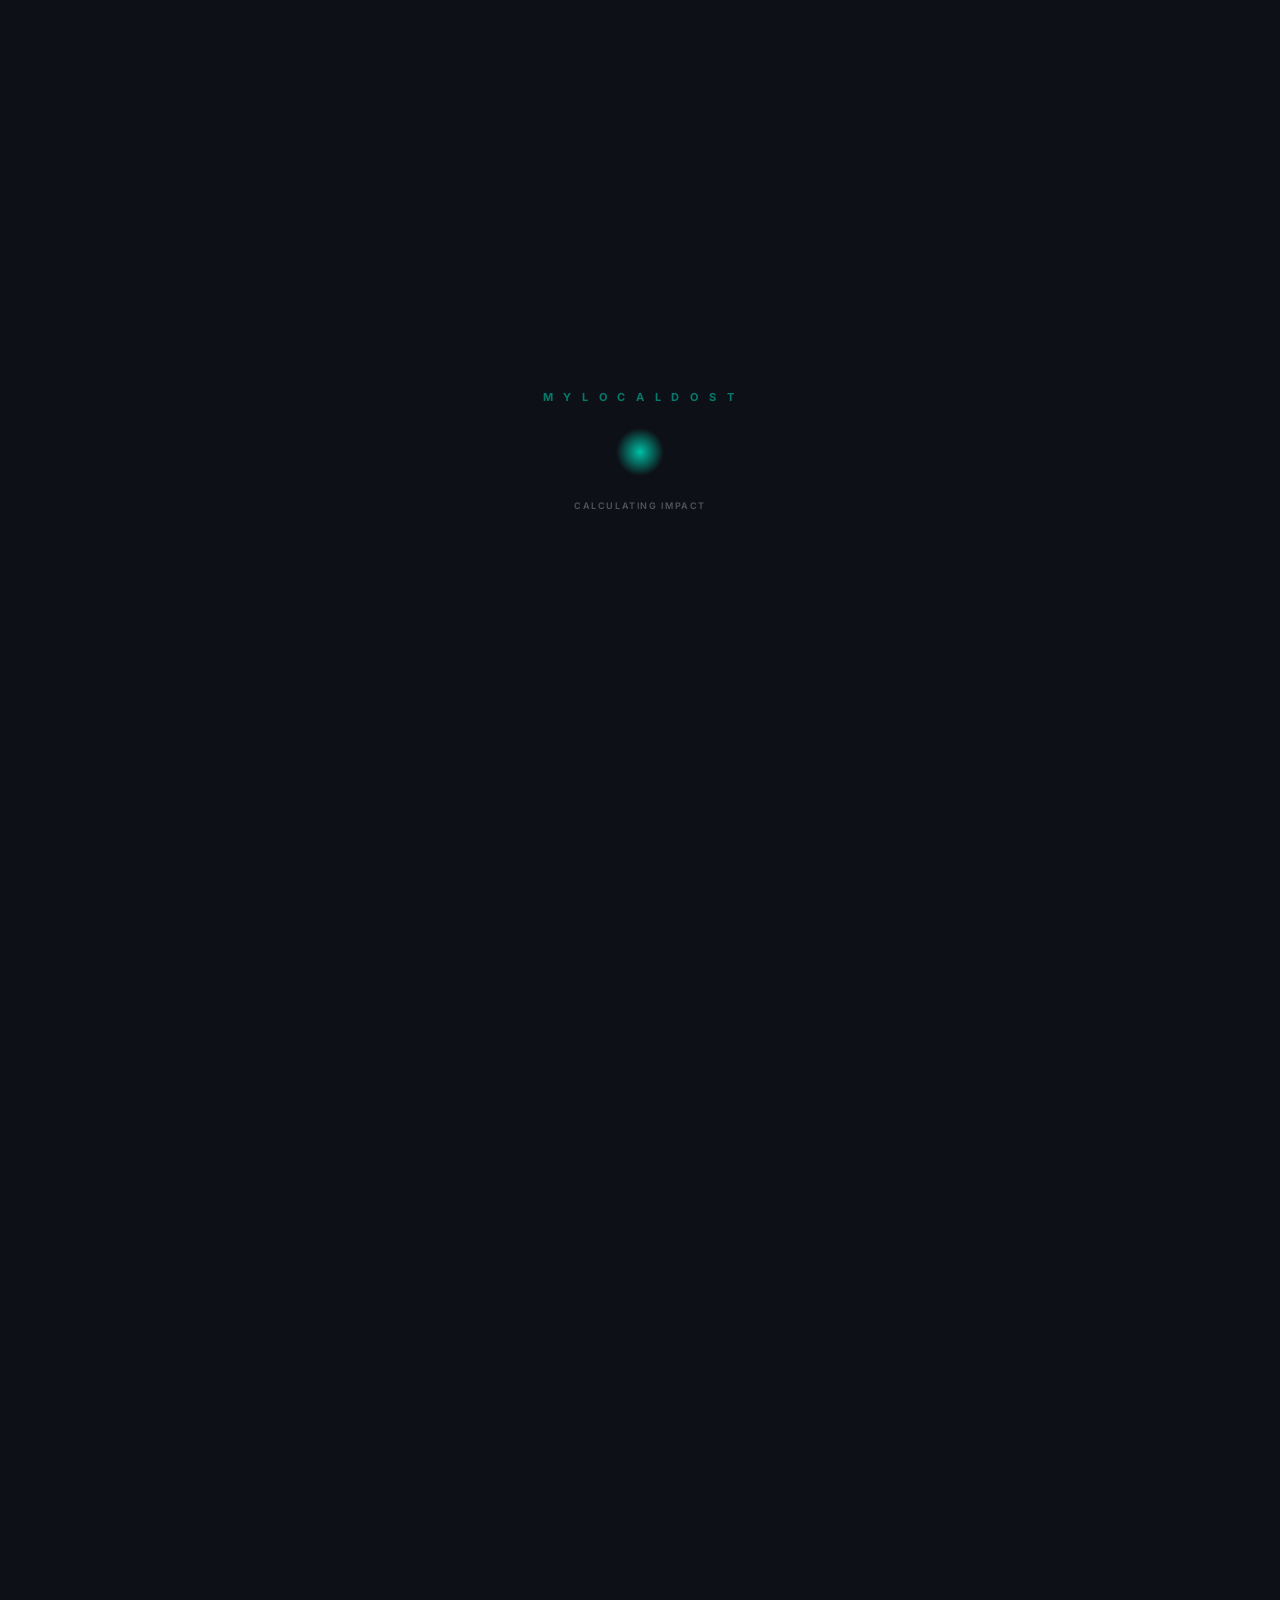
==== impact.html @ 5474b6cf "Update scoring system explanation and adjust rural economies counter description" ====
<!DOCTYPE html>
<html lang="en">
<head>
  <meta charset="UTF-8" />
  <meta name="viewport" content="width=device-width,initial-scale=1.0,maximum-scale=1.0,user-scalable=no" />
  <title>Mylocaldost — Our Impact Since 2023</title>
  <meta name="description" content="Live impact counters showing the real-world sustainability impact of every stay booked through Mylocaldost since May 2023." />
  <link rel="preconnect" href="https://fonts.googleapis.com" />
  <link rel="preconnect" href="https://fonts.gstatic.com" crossorigin />
  <link href="https://fonts.googleapis.com/css2?family=Inter:wght@300;400;500;600;700;800;900&display=swap" rel="stylesheet" />
  <style>
    *,*::before,*::after{box-sizing:border-box;margin:0;padding:0;}

    :root{
      --bg:#0D1117;
      --surface:rgba(255,255,255,0.035);
      --surface-hover:rgba(255,255,255,0.06);
      --border:rgba(255,255,255,0.07);
      --teal:#00BFA5;
      --teal-dim:rgba(0,191,165,0.15);
      --amber:#FFB74D;
      --coral:#FF8A80;
      --sky:#4FC3F7;
      --lavender:#CE93D8;
      --lime:#AED581;
      --peach:#FFAB91;
      --gold:#FFD54F;
      --text-1:#EEF2F6;
      --text-2:rgba(238,242,246,0.55);
      --text-3:rgba(238,242,246,0.3);
      --font:'Inter',-apple-system,BlinkMacSystemFont,sans-serif;
      --r-sm:12px;
      --r-md:18px;
      --r-lg:24px;
    }

    html{scroll-behavior:smooth;}
    body{
      font-family:var(--font);
      background:var(--bg);
      color:var(--text-1);
      min-height:100dvh;
      overflow-x:hidden;
      -webkit-font-smoothing:antialiased;
    }

    /* ── Loading ── */
    #loadingScreen{
      position:fixed;inset:0;z-index:300;
      background:#0D1117;
      display:flex;align-items:center;justify-content:center;flex-direction:column;gap:24px;
      transition:opacity .6s ease,visibility .6s ease;
    }
    #loadingScreen.hide{opacity:0;visibility:hidden;pointer-events:none;}
    .loader-logo{font-size:11px;font-weight:700;letter-spacing:.35em;color:rgba(0,191,165,0.6);}
    .loader-pulse{
      width:48px;height:48px;border-radius:50%;
      background:radial-gradient(circle,var(--teal) 0%,transparent 70%);
      animation:load-pulse 1.5s ease-in-out infinite;
    }
    @keyframes load-pulse{0%,100%{transform:scale(.6);opacity:.3}50%{transform:scale(1.2);opacity:1}}
    .loader-text{font-size:9px;letter-spacing:.18em;color:var(--text-3);font-weight:600;text-transform:uppercase;}

    /* ── Layout ── */
    .page{
      max-width:520px;margin:0 auto;
      padding:20px 16px 60px;
      opacity:0;transition:opacity .6s ease .2s;
    }
    .page.show{opacity:1;}

    /* ── Hero ── */
    .impact-hero{
      position:relative;padding:32px 0 24px;text-align:center;
      overflow:hidden;
    }
    .hero-glow{
      position:absolute;top:-60px;left:50%;transform:translateX(-50%);
      width:300px;height:300px;border-radius:50%;
      background:radial-gradient(circle,rgba(0,191,165,0.08) 0%,transparent 70%);
      animation:glow-breathe 6s ease-in-out infinite;
      pointer-events:none;
    }
    @keyframes glow-breathe{0%,100%{transform:translateX(-50%) scale(1);opacity:1}50%{transform:translateX(-50%) scale(1.15);opacity:.6}}

    .hero-badge{
      display:inline-flex;align-items:center;gap:6px;
      padding:5px 14px;border-radius:100px;
      background:rgba(0,191,165,0.08);border:1px solid rgba(0,191,165,0.2);
      font-size:10px;font-weight:700;letter-spacing:.12em;
      color:var(--teal);margin-bottom:20px;text-transform:uppercase;
    }
    .hero-badge .dot{
      width:6px;height:6px;border-radius:50%;background:var(--teal);
      animation:pulse 2s ease-in-out infinite;
    }
    @keyframes pulse{0%,100%{opacity:1;transform:scale(1)}50%{opacity:.4;transform:scale(.7)}}

    .hero-title{
      font-size:28px;font-weight:800;line-height:1.2;letter-spacing:-.02em;
      margin-bottom:12px;position:relative;
      background:linear-gradient(135deg,#fff,rgba(255,255,255,.65));
      -webkit-background-clip:text;-webkit-text-fill-color:transparent;background-clip:text;
    }
    .hero-sub{font-size:13px;line-height:1.7;color:var(--text-2);max-width:380px;margin:0 auto 20px;}
    .hero-since{
      display:inline-block;font-size:11px;font-weight:600;
      color:var(--text-3);letter-spacing:.08em;
      padding:6px 16px;border-radius:100px;
      border:1px solid var(--border);
    }

    /* ── Counter Grid ── */
    .counters-section{margin-top:32px;}
    .section-header{
      display:flex;align-items:baseline;justify-content:space-between;
      margin-bottom:16px;
    }
    .section-title{font-size:18px;font-weight:700;}
    .section-sub{font-size:11px;color:var(--text-3);font-weight:500;}

    .counter-grid{
      display:grid;grid-template-columns:1fr 1fr;gap:10px;
    }

    .counter-card{
      background:var(--surface);border:1px solid var(--border);
      border-radius:var(--r-lg);padding:20px 16px;
      position:relative;overflow:hidden;
      transition:transform .2s,background .2s;
    }
    .counter-card:hover{background:var(--surface-hover);transform:translateY(-2px);}
    .counter-card.full-width{grid-column:1 / -1;}

    .counter-card::before{
      content:'';position:absolute;left:0;top:0;bottom:0;width:3px;
      background:var(--accent-color);border-radius:0 3px 3px 0;
    }

    .counter-emoji{font-size:28px;margin-bottom:10px;display:block;line-height:1;}
    .counter-value{
      font-size:32px;font-weight:900;line-height:1;letter-spacing:-.02em;
      margin-bottom:6px;
      background:linear-gradient(135deg,var(--accent-color),var(--accent-glow,var(--accent-color)));
      -webkit-background-clip:text;-webkit-text-fill-color:transparent;background-clip:text;
    }
    .counter-value .unit{
      font-size:14px;font-weight:700;
      -webkit-text-fill-color:var(--text-3);
    }
    .counter-label{
      font-size:11px;font-weight:600;color:var(--text-2);
      line-height:1.4;margin-bottom:4px;
    }
    .counter-detail{
      font-size:10px;color:var(--text-3);line-height:1.5;
      margin-top:6px;padding-top:8px;
      border-top:1px solid var(--border);
    }

    /* Large hero counter */
    .hero-counter{
      background:linear-gradient(135deg,rgba(0,191,165,0.06),rgba(79,195,247,0.04));
      border:1px solid rgba(0,191,165,0.15);
      border-radius:var(--r-lg);padding:28px 20px;
      text-align:center;margin-bottom:12px;
      position:relative;overflow:hidden;
    }
    .hero-counter::after{
      content:'';position:absolute;inset:-2px;border-radius:var(--r-lg);
      background:linear-gradient(135deg,rgba(0,191,165,0.1),transparent 60%);
      pointer-events:none;
    }
    .hero-counter .counter-emoji{font-size:36px;margin-bottom:12px;}
    .hero-counter .counter-value{
      font-size:44px;font-weight:900;
      background:linear-gradient(135deg,var(--teal),var(--sky));
      -webkit-background-clip:text;-webkit-text-fill-color:transparent;background-clip:text;
    }
    .hero-counter .counter-value .unit{font-size:18px;}
    .hero-counter .counter-label{font-size:13px;color:var(--text-2);font-weight:600;}

    /* ── Methodology Section ── */
    .methodology-section{margin-top:40px;}
    .methodology-card{
      background:var(--surface);border:1px solid var(--border);
      border-radius:var(--r-lg);padding:20px;margin-bottom:10px;
      overflow:hidden;
    }
    .meth-header{
      display:flex;align-items:center;gap:10px;
      cursor:pointer;-webkit-tap-highlight-color:transparent;
    }
    .meth-icon{font-size:18px;flex-shrink:0;}
    .meth-title{font-size:14px;font-weight:700;flex:1;}
    .meth-chevron{
      font-size:12px;color:var(--text-3);
      transition:transform .3s ease;
      flex-shrink:0;
    }
    .methodology-card.open .meth-chevron{transform:rotate(180deg);}

    .meth-body{
      max-height:0;overflow:hidden;
      transition:max-height .4s ease, margin .3s ease;
      margin-top:0;
    }
    .methodology-card.open .meth-body{
      max-height:1200px;margin-top:14px;
    }
    .meth-body-inner{
      font-size:12px;color:var(--text-2);line-height:1.7;
    }
    .meth-body-inner strong{color:var(--text-1);}
    .meth-body-inner code{
      font-family:'Courier New',monospace;font-size:11px;
      background:rgba(0,191,165,0.08);color:var(--teal);
      padding:1px 6px;border-radius:4px;
    }

    .meth-table{
      width:100%;border-collapse:collapse;margin:10px 0;
      font-size:11px;
    }
    .meth-table th{
      text-align:left;padding:6px 8px;
      font-weight:700;color:var(--text-1);font-size:10px;
      letter-spacing:.05em;text-transform:uppercase;
      border-bottom:1px solid var(--border);
    }
    .meth-table td{
      padding:6px 8px;color:var(--text-2);
      border-bottom:1px solid rgba(255,255,255,0.03);
    }
    .meth-table tr:last-child td{border-bottom:none;}

    .confidence-tag{
      display:inline-block;font-size:9px;font-weight:700;
      padding:2px 6px;border-radius:100px;letter-spacing:.04em;
    }
    .conf-high{background:rgba(0,191,165,0.12);color:var(--teal);}
    .conf-med{background:rgba(255,183,77,0.12);color:var(--amber);}

    .meth-ref{
      font-size:10px;color:var(--text-3);line-height:1.6;
      padding-top:8px;margin-top:8px;
      border-top:1px solid var(--border);
    }

    /* ── Footer ── */
    .impact-footer{
      text-align:center;margin-top:40px;padding-top:20px;
      border-top:1px solid var(--border);
    }
    .footer-logo{font-size:12px;font-weight:700;letter-spacing:.25em;color:var(--text-3);margin-bottom:6px;}
    .footer-text{font-size:11px;color:var(--text-3);}

    /* ── Scroll reveal ── */
    .anim-in{
      opacity:0;transform:translateY(24px);
      transition:opacity .7s cubic-bezier(.4,0,.2,1),transform .7s cubic-bezier(.4,0,.2,1);
    }
    .anim-in.visible{opacity:1;transform:translateY(0);}

    @media(min-width:481px){
      .hero-title{font-size:34px;}
      .hero-counter .counter-value{font-size:52px;}
      .page{padding-left:24px;padding-right:24px;}
    }
  </style>
</head>
<body>

  <!-- LOADING -->
  <div id="loadingScreen">
    <div class="loader-logo">M Y L O C A L D O S T</div>
    <div class="loader-pulse"></div>
    <div class="loader-text">CALCULATING IMPACT</div>
  </div>

  <!-- MAIN -->
  <div class="page" id="mainPage">

    <!-- HERO -->
    <section class="impact-hero anim-in">
      <div class="hero-glow"></div>
      <div class="hero-badge"><span class="dot"></span><span>LIVE IMPACT COUNTER</span></div>
      <h1 class="hero-title">The Impact of<br/>Every Stay</h1>
      <p class="hero-sub">Real numbers from real stays. Every booking on Mylocaldost creates a measurable ripple — across carbon, culture, community, and craft.</p>
      <span class="hero-since">May 2023 — Present · 500+ Bookings · 21 Homes</span>
    </section>

    <!-- ═══════════════════════════════════ -->
    <!-- HERO COUNTER: CO2                   -->
    <!-- ═══════════════════════════════════ -->
    <div class="hero-counter anim-in">
      <span class="counter-emoji">🌍</span>
      <div class="counter-value" data-target="46000" data-suffix=" kg" data-decimals="0"><span>0</span><span class="unit"> kg</span></div>
      <div class="counter-label">Total CO₂ Sequestered & Avoided</div>
      <div class="counter-detail">Primarily from 12,000 trees at Heal Farm (690 kg CO₂/night via IPCC-benchmarked model) plus operational savings from solar, composting, and water recycling across all homes. Based on per-guest-night attribution.</div>
    </div>

    <!-- ═══════════════════════════════════ -->
    <!-- PLANET COUNTERS                     -->
    <!-- ═══════════════════════════════════ -->
    <section class="counters-section">
      <div class="section-header anim-in">
        <span class="section-title">🌿 Planet</span>
        <span class="section-sub">Environmental impact</span>
      </div>

      <div class="counter-grid">
        <div class="counter-card anim-in" style="--accent-color:#AED581;--accent-glow:#66BB6A;">
          <span class="counter-emoji">🌳</span>
          <div class="counter-value" data-target="12000" data-suffix="+" data-decimals="0"><span>0</span><span class="unit">+</span></div>
          <div class="counter-label">Trees Protected & Nurtured</div>
          <div class="counter-detail">12,000 confirmed at Heal Farm alone. Additional reforestation across Vanantara, Zannat, and partner properties.</div>
        </div>

        <div class="counter-card anim-in" style="--accent-color:#4FC3F7;--accent-glow:#29B6F6;">
          <span class="counter-emoji">💧</span>
          <div class="counter-value" data-target="900000" data-suffix=" L" data-decimals="0"><span>0</span><span class="unit"> L</span></div>
          <div class="counter-label">Rainwater Harvested</div>
          <div class="counter-detail">300,000 L/year at Heal Farm over 3 years. Additional harvesting systems at Zannat and Vanantara.</div>
        </div>

        <div class="counter-card anim-in" style="--accent-color:#80CBC4;--accent-glow:#4DB6AC;">
          <span class="counter-emoji">♻️</span>
          <div class="counter-value" data-target="1800" data-suffix=" kg" data-decimals="0"><span>0</span><span class="unit"> kg</span></div>
          <div class="counter-label">Waste Composted On-Site</div>
          <div class="counter-detail">~1.2 kg composted per room-night across 1,500 room-nights. Food scraps and garden waste turned into nutrient-rich compost and biogas.</div>
        </div>

        <div class="counter-card anim-in" style="--accent-color:#FFE082;--accent-glow:#FFD54F;">
          <span class="counter-emoji">☀️</span>
          <div class="counter-value" data-target="4500" data-suffix=" kWh" data-decimals="0"><span>0</span><span class="unit"> kWh</span></div>
          <div class="counter-label">Clean Energy Backed Stays</div>
          <div class="counter-detail">From solar panels and biogas across properties. Estimated at ~1.5 kWh renewable energy per guest-night across 3,000 guest-nights.</div>
        </div>
      </div>
    </section>

    <!-- ═══════════════════════════════════ -->
    <!-- PEOPLE COUNTERS                     -->
    <!-- ═══════════════════════════════════ -->
    <section class="counters-section">
      <div class="section-header anim-in">
        <span class="section-title">🧑‍🤝‍🧑 People</span>
        <span class="section-sub">Community impact</span>
      </div>

      <div class="counter-grid">
        <div class="counter-card full-width anim-in" style="--accent-color:#CE93D8;--accent-glow:#BA68C8;">
          <span class="counter-emoji">🍽️</span>
          <div class="counter-value" data-target="7500" data-suffix="+" data-decimals="0"><span>0</span><span class="unit">+</span></div>
          <div class="counter-label">Organic, Farm-to-Fork Meals Served</div>
          <div class="counter-detail">500 bookings × 2 guests × 3 nights × ~2.5 meals/day. Home-cooked from local produce — Pahadi grains, millets, and indigenous recipes within 15 km.</div>
        </div>

        <div class="counter-card anim-in" style="--accent-color:#FFAB91;--accent-glow:#FF8A65;">
          <span class="counter-emoji">👨‍👩‍👧‍👦</span>
          <div class="counter-value" data-target="90" data-suffix="+" data-decimals="0"><span>0</span><span class="unit">+</span></div>
          <div class="counter-label">Local People Employed</div>
          <div class="counter-detail">Cooks, guides, caretakers, and artisans across our 21-property network. 80%+ local hiring at exclusive homes.</div>
        </div>

        <div class="counter-card anim-in" style="--accent-color:#FFD54F;--accent-glow:#FFC107;">
          <span class="counter-emoji">🏘️</span>
          <div class="counter-value" data-target="12" data-suffix="+" data-decimals="0"><span>0</span><span class="unit">+</span></div>
          <div class="counter-label">Rural Economies Supported</div>
          <div class="counter-detail">From Uttarakhand to Himachal to Rajasthan — revenue shared directly with local cooperatives and markets.</div>
        </div>
      </div>
    </section>

    <!-- ═══════════════════════════════════ -->
    <!-- CULTURE COUNTERS                    -->
    <!-- ═══════════════════════════════════ -->
    <section class="counters-section">
      <div class="section-header anim-in">
        <span class="section-title">🏛️ Culture & Craft</span>
        <span class="section-sub">Heritage preserved</span>
      </div>

      <div class="counter-grid">
        <div class="counter-card anim-in" style="--accent-color:#FFB74D;--accent-glow:#FFA726;">
          <span class="counter-emoji">🧶</span>
          <div class="counter-value" data-target="850" data-suffix="+" data-decimals="0"><span>0</span><span class="unit">+</span></div>
          <div class="counter-label">Artisan Pieces Across Our Homes</div>
          <div class="counter-detail">Handwoven textiles, Pahadi woodwork, pottery, and local art — sourced through artisan partnerships at Zannat, Kholi, and Women's Village.</div>
        </div>

        <div class="counter-card anim-in" style="--accent-color:#FF8A80;--accent-glow:#FF5252;">
          <span class="counter-emoji">🎭</span>
          <div class="counter-value" data-target="300" data-suffix="+" data-decimals="0"><span>0</span><span class="unit">+</span></div>
          <div class="counter-label">Cultural Experiences Hosted</div>
          <div class="counter-detail">Cooking workshops, heritage walks, storytelling, sound healing, and craft demonstrations. ~40% of bookings include a formal curated experience.</div>
        </div>

        <div class="counter-card full-width anim-in" style="--accent-color:#B39DDB;--accent-glow:#9575CD;">
          <span class="counter-emoji">🌾</span>
          <div class="counter-value" data-target="1000" data-suffix="+" data-decimals="0"><span>0</span><span class="unit">+</span></div>
          <div class="counter-label">Guests Immersed in Local Culture</div>
          <div class="counter-detail">500 bookings × ~2 guests. Every MLD guest experiences local food, language, folklore, and traditions — not as tourists, but as participants.</div>
        </div>
      </div>
    </section>

    <!-- ═══════════════════════════════════ -->
    <!-- LAND & RESTORATION                  -->
    <!-- ═══════════════════════════════════ -->
    <section class="counters-section">
      <div class="section-header anim-in">
        <span class="section-title">🏔️ Land & Restoration</span>
        <span class="section-sub">Ecosystems healed</span>
      </div>

      <div class="counter-grid">
        <div class="counter-card full-width anim-in" style="--accent-color:#81D4FA;--accent-glow:#4FC3F7;">
          <span class="counter-emoji">🏞️</span>
          <div class="counter-value" data-target="35" data-suffix=" acres" data-decimals="0"><span>0</span><span class="unit"> acres</span></div>
          <div class="counter-label">Native Forest Cover Protected</div>
          <div class="counter-detail">Estimated from tree density (~300-400 trees/acre) across Heal Farm's 12,000-tree forest and partner property reforestation zones.</div>
        </div>
      </div>
    </section>

    <!-- ═══════════════════════════════════ -->
    <!-- METHODOLOGY & REFERENCES            -->
    <!-- ═══════════════════════════════════ -->
    <section class="methodology-section">
      <div class="section-header anim-in">
        <span class="section-title">📐 How We Got These Numbers</span>
        <span class="section-sub">Tap to expand</span>
      </div>

      <!-- BASE DATA -->
      <div class="methodology-card anim-in" id="methBase">
        <div class="meth-header" onclick="toggleMeth('methBase')">
          <span class="meth-icon">📊</span>
          <span class="meth-title">Base Data & Assumptions</span>
          <span class="meth-chevron">▼</span>
        </div>
        <div class="meth-body">
          <div class="meth-body-inner">
            <table class="meth-table">
              <thead><tr><th>Input</th><th>Value</th><th>Source</th></tr></thead>
              <tbody>
                <tr><td>Active period</td><td>May 2023 → Mar 2026</td><td>Internal</td></tr>
                <tr><td>Total bookings</td><td>500+</td><td>Booking system</td></tr>
                <tr><td>Avg booking value</td><td>₹22,000</td><td>Booking system</td></tr>
                <tr><td>Exclusive homes</td><td>6</td><td>Internal</td></tr>
                <tr><td>Non-exclusive homes</td><td>15</td><td>Internal</td></tr>
                <tr><td>Avg nights/booking</td><td>~3</td><td>₹22K ÷ ~₹7K/night</td></tr>
                <tr><td>Avg guests/booking</td><td>~2</td><td>Industry norm</td></tr>
                <tr><td>Total room-nights</td><td>1,500</td><td>500 × 3</td></tr>
                <tr><td>Total guest-nights</td><td>3,000</td><td>1,500 × 2</td></tr>
              </tbody>
            </table>
          </div>
        </div>
      </div>

      <!-- CO2 -->
      <div class="methodology-card anim-in" id="methCO2">
        <div class="meth-header" onclick="toggleMeth('methCO2')">
          <span class="meth-icon">🌍</span>
          <span class="meth-title">CO₂ Sequestered — 46,000 kg</span>
          <span class="meth-chevron">▼</span>
        </div>
        <div class="meth-body">
          <div class="meth-body-inner">
            <strong>Tree sequestration (Heal Farm):</strong><br/>
            <code>12,000 trees × 21 kg CO₂/tree/year ÷ 365 = 690 kg/night</code><br/>
            <code>60 room-nights × 690 = 41,400 kg</code><br/><br/>
            <strong>Operational savings (all properties):</strong><br/>
            <code>1,500 room-nights × ~3 kg avg net savings = 4,500 kg</code><br/>
            Net savings include: energy efficiency (20%), renewable energy, water recycling, and composting — minus cooking fuel emissions.<br/><br/>
            <strong>Total: ~46,000 kg</strong>
            <span class="confidence-tag conf-high">HIGH CONFIDENCE</span><br/><br/>
            <div class="meth-ref">
              <strong>References:</strong> IPCC mature tree absorption rate: 21 kg CO₂/year. India CEA grid emission factor: 0.73 kg CO₂/kWh (2023). Waste-to-landfill factor: 1.5 kg CO₂/kg diverted (EPA).
            </div>
          </div>
        </div>
      </div>

      <!-- Trees -->
      <div class="methodology-card anim-in" id="methTrees">
        <div class="meth-header" onclick="toggleMeth('methTrees')">
          <span class="meth-icon">🌳</span>
          <span class="meth-title">Trees Protected — 12,000+</span>
          <span class="meth-chevron">▼</span>
        </div>
        <div class="meth-body">
          <div class="meth-body-inner">
            <strong>Heal Farm:</strong> 12,000 mature trees — confirmed via property survey and CO₂ model inputs.<br/>
            Other properties have active reforestation programmes (mentioned in stewardship assessments) but exact counts are pending host verification.<br/><br/>
            <span class="confidence-tag conf-high">HIGH CONFIDENCE</span> for 12,000.
            <span class="confidence-tag conf-med">MEDIUM</span> for the "+" (other properties).
          </div>
        </div>
      </div>

      <!-- Water -->
      <div class="methodology-card anim-in" id="methWater">
        <div class="meth-header" onclick="toggleMeth('methWater')">
          <span class="meth-icon">💧</span>
          <span class="meth-title">Rainwater Harvested — 900,000 L</span>
          <span class="meth-chevron">▼</span>
        </div>
        <div class="meth-body">
          <div class="meth-body-inner">
            <code>Heal Farm: 300,000 L/year × 3 years = 900,000 L</code><br/><br/>
            This is the property's annual harvesting capacity as reported in the CO₂ calculation model. Additional harvesting at Zannat and Vanantara (greywater recycling + RWH mentioned in assessments) is not quantified here.<br/><br/>
            <span class="confidence-tag conf-high">HIGH CONFIDENCE</span>
            <div class="meth-ref">
              <strong>Note:</strong> This is total property-level harvest, not attributed per-booking. The forest and catchment harvest rain continuously.
            </div>
          </div>
        </div>
      </div>

      <!-- Meals -->
      <div class="methodology-card anim-in" id="methMeals">
        <div class="meth-header" onclick="toggleMeth('methMeals')">
          <span class="meth-icon">🍽️</span>
          <span class="meth-title">Farm-to-Fork Meals — 7,500+</span>
          <span class="meth-chevron">▼</span>
        </div>
        <div class="meth-body">
          <div class="meth-body-inner">
            <code>500 bookings × 2 guests × 3 nights × 2.5 meals/day = 7,500</code><br/><br/>
            Most MLD properties serve home-cooked meals using local, seasonal produce. We count breakfast, lunch, and dinner — with some half-day bookings averaging 2.5 meals rather than 3.<br/><br/>
            <span class="confidence-tag conf-med">MEDIUM CONFIDENCE</span> — exact meal count varies by property and booking length.
          </div>
        </div>
      </div>

      <!-- Jobs -->
      <div class="methodology-card anim-in" id="methJobs">
        <div class="meth-header" onclick="toggleMeth('methJobs')">
          <span class="meth-icon">👨‍👩‍👧‍👦</span>
          <span class="meth-title">Local Employment — 90+</span>
          <span class="meth-chevron">▼</span>
        </div>
        <div class="meth-body">
          <div class="meth-body-inner">
            <code>6 exclusive homes × ~6 local staff = 36</code><br/>
            <code>15 non-exclusive homes × ~4 local staff = 60</code><br/>
            <code>Total = ~96, rounded conservatively to 90+</code><br/><br/>
            These are people employed <strong>across our partner property network</strong> — cooks, guides, caretakers, housekeeping, drivers, and artisans. 80%+ are from the immediate local community.<br/><br/>
            <span class="confidence-tag conf-high">HIGH CONFIDENCE</span>
          </div>
        </div>
      </div>

      <!-- References Card -->
      <div class="methodology-card anim-in" id="methRefs">
        <div class="meth-header" onclick="toggleMeth('methRefs')">
          <span class="meth-icon">📚</span>
          <span class="meth-title">Sources & Standards</span>
          <span class="meth-chevron">▼</span>
        </div>
        <div class="meth-body">
          <div class="meth-body-inner">
            <strong>Carbon accounting:</strong><br/>
            • IPCC (2019) — Mature tree CO₂ absorption: 21 kg/year<br/>
            • India CEA (2023) — Grid emission factor: 0.73 kg CO₂/kWh<br/>
            • US EPA — Landfill methane avoidance: 1.5 kg CO₂e/kg waste diverted<br/><br/>
            <strong>Water:</strong><br/>
            • Host-reported rainwater harvesting capacity (annual)<br/>
            • WHO/BIS domestic water-use baselines<br/><br/>
            <strong>Methodology:</strong><br/>
            • MLD Sustainability Assessment Framework (30-question model)<br/>
            • MLD CO₂ Calculation Model v1.0 (Heal Farm pilot)<br/>
            • Property stewardship self-assessments<br/><br/>
            <strong>Framing:</strong><br/>
            All numbers use conservative estimates. Where property-specific data is unavailable, we use network averages derived from assessed properties. Confidence levels (High/Medium) are marked on each metric.
          </div>
        </div>
      </div>
    </section>

    <!-- FOOTER -->
    <div class="impact-footer anim-in">
      <div class="footer-logo">M Y L O C A L D O S T</div>
      <div class="footer-text">Every stay leaves the world a little better.</div>
    </div>

  </div>

  <script>
    /* ═══════════════════════════════════
       IMPACT COUNTER — Animation Engine
    ═══════════════════════════════════ */

    // Loading → Reveal
    window.addEventListener('DOMContentLoaded', () => {
      setTimeout(() => {
        document.getElementById('loadingScreen').classList.add('hide');
        document.getElementById('mainPage').classList.add('show');
      }, 2200);
    });

    // Intersection Observer for scroll-reveal + counter triggering
    const observer = new IntersectionObserver((entries) => {
      entries.forEach(entry => {
        if (entry.isIntersecting) {
          const delay = entry.target.dataset.delay || 0;
          setTimeout(() => {
            entry.target.classList.add('visible');
            entry.target.querySelectorAll('.counter-value[data-target]').forEach(el => {
              animateCounter(el);
            });
          }, Number(delay));
          observer.unobserve(entry.target);
        }
      });
    }, { threshold: 0.15, rootMargin: '0px 0px -30px 0px' });

    document.querySelectorAll('.anim-in').forEach((el, i) => {
      el.dataset.delay = Math.min(i * 80, 500);
      observer.observe(el);
    });

    // Counter animation with easing
    function animateCounter(el) {
      const target = parseInt(el.dataset.target);
      const decimals = parseInt(el.dataset.decimals) || 0;
      const suffix = el.dataset.suffix || '';
      const duration = Math.min(2000 + target * 0.005, 3500);
      const start = performance.now();

      function formatNum(n) {
        if (n >= 1000000) return (n / 1000000).toFixed(1) + 'M';
        return n.toLocaleString('en-IN');
      }

      function step(now) {
        const elapsed = now - start;
        const progress = Math.min(elapsed / duration, 1);
        const eased = progress === 1 ? 1 : 1 - Math.pow(2, -10 * progress);
        const current = Math.round(target * eased);

        const formattedVal = formatNum(current);
        el.innerHTML = `<span>${formattedVal}</span>${suffix ? `<span class="unit">${suffix}</span>` : ''}`;

        if (progress < 1) requestAnimationFrame(step);
      }
      requestAnimationFrame(step);
    }

    // Methodology accordion
    function toggleMeth(id) {
      const card = document.getElementById(id);
      card.classList.toggle('open');
    }
  </script>
</body>
</html>
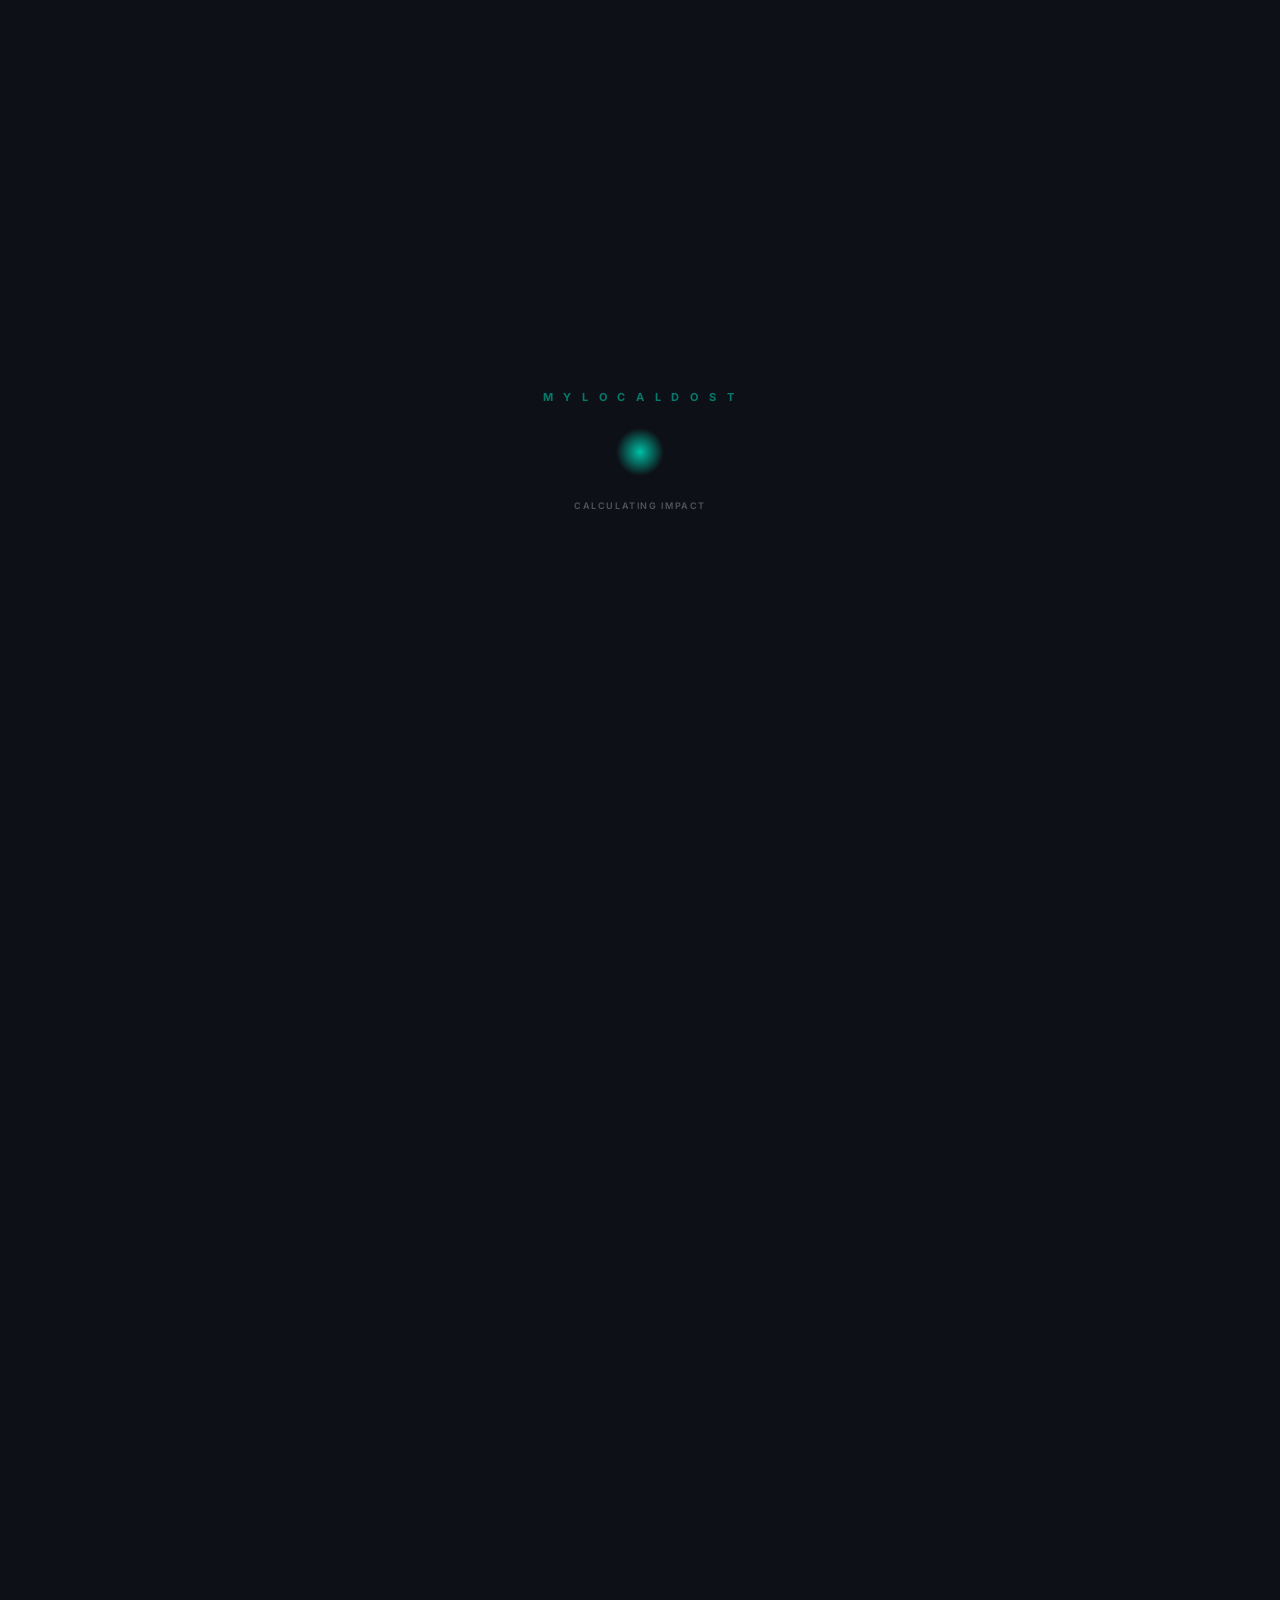
==== commit f083f935: "Interlink Explainer framework and Live Counter pages" ====
--- a/impact.html
+++ b/impact.html
@@ -281,6 +281,14 @@
   <!-- MAIN -->
   <div class="page" id="mainPage">
 
+    <!-- TOP NAV -->
+    <nav style="display:flex;justify-content:space-between;align-items:center;padding:12px 4px 20px;border-bottom:1px solid var(--border);margin-bottom:12px;">
+      <div style="font-size:12px;font-weight:800;letter-spacing:0.15em;color:var(--text-1);">M L D</div>
+      <div style="display:flex;gap:12px;align-items:center;">
+        <a href="index.html" style="color:var(--text-2);text-decoration:none;font-size:10px;font-weight:600;letter-spacing:0.05em;text-transform:uppercase;border:1px solid var(--border);padding:6px 12px;border-radius:100px;background:var(--surface);transition:color 0.2s, background-color 0.2s;" onmouseover="this.style.color='var(--text-1)';this.style.backgroundColor='var(--surface-hover)'" onmouseout="this.style.color='var(--text-2)';this.style.backgroundColor='var(--surface)'">Sustainability Explainer</a>
+      </div>
+    </nav>
+
     <!-- HERO -->
     <section class="impact-hero anim-in">
       <div class="hero-glow"></div>
@@ -585,7 +593,7 @@
     <!-- FOOTER -->
     <div class="impact-footer anim-in">
       <div class="footer-logo">M Y L O C A L D O S T</div>
-      <div class="footer-text">Every stay leaves the world a little better.</div>
+      <div class="footer-text">Every stay leaves the world a little better. See our <a href="index.html" style="color:var(--teal);text-decoration:none;border-bottom:1px dashed var(--teal);transition:opacity 0.2s;" onmouseover="this.style.opacity='0.8'" onmouseout="this.style.opacity='1'">Sustainability Framework</a>.</div>
     </div>
 
   </div>
